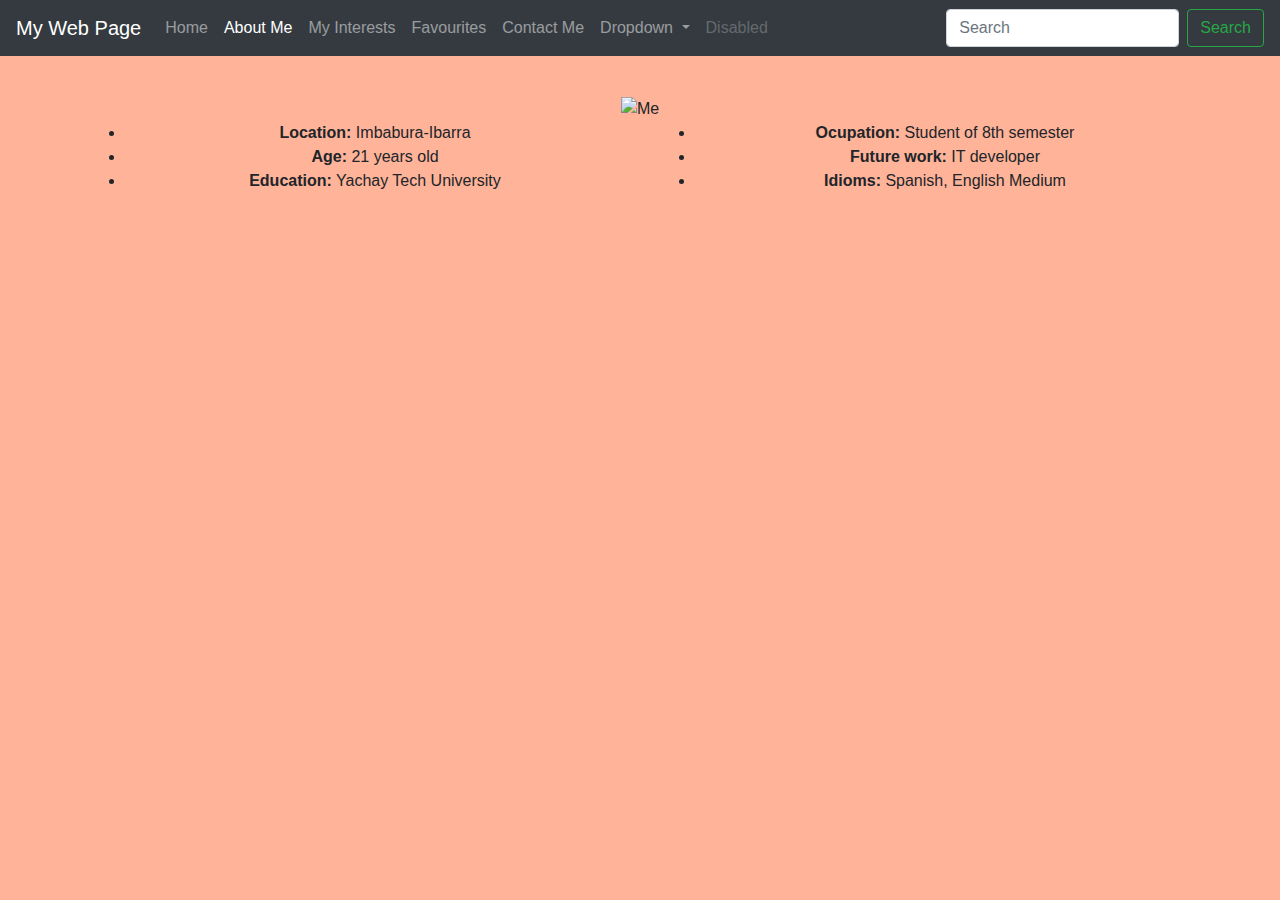
==== pages/page1.html @ 91f66d2c "Added pages html" ====
<!DOCTYPE html>
<html lang="en">
<head>
  <title>Project 0</title>
  <meta charset="utf-8">
  
  <link rel="stylesheet" href="../styles/about.css">
  <meta name="viewport" content="width=device-width, initial-scale=1">
  <link rel="stylesheet" href="https://maxcdn.bootstrapcdn.com/bootstrap/4.3.1/css/bootstrap.min.css">
  <script src="https://ajax.googleapis.com/ajax/libs/jquery/3.4.1/jquery.min.js"></script>
  <script src="https://cdnjs.cloudflare.com/ajax/libs/popper.js/1.14.7/umd/popper.min.js"></script>
  <script src="https://maxcdn.bootstrapcdn.com/bootstrap/4.3.1/js/bootstrap.min.js"></script>

  
</head>
<body style="background-color:#ffb399;">
<header>
  <nav class="navbar navbar-expand-lg navbar-dark bg-dark">
          <a class="navbar-brand" href="#">My Web Page</a>
          <button class="navbar-toggler" type="button" data-toggle="collapse" data-target="#navbarSupportedContent" aria-controls="navbarSupportedContent" aria-expanded="false" aria-label="Toggle navigation">
            <span class="navbar-toggler-icon"></span>
          </button>
        
          <div class="collapse navbar-collapse" id="navbarSupportedContent">
            <ul class="navbar-nav mr-auto">
              <li class="nav-item">
                <a class="nav-link" href="../index.html">Home</a>
              </li>
              <li class="nav-item active">
                  <a class="nav-link" href="../pages/page1.html">About Me</a>
              </li>
              <li class="nav-item">
                <a class="nav-link" href="../pages/page2.html">My Interests</a>
              </li>
              <li class="nav-item">
                      <a class="nav-link" href="../pages/page3.html">Favourites</a>
              </li>

              <li class="nav-item">
                      <a class="nav-link" href="../pages/page4.html">Contact Me</a>
                    </li>
              <li class="nav-item dropdown">
                <a class="nav-link dropdown-toggle" href="#" id="navbarDropdown" role="button" data-toggle="dropdown" aria-haspopup="true" aria-expanded="false">
                  Dropdown
                </a>
                <div class="dropdown-menu" aria-labelledby="navbarDropdown">
                    <a class="dropdown-item" href="../index.html">Return Home</a>
                    <a class="dropdown-item" href="../pages/page4.html">Contact</a>
                    <div class="dropdown-divider"></div>
                    <a class="dropdown-item" href="../pages/page1.html">About Me</a>
                  </div>
              </li>
              <li class="nav-item">
                <a class="nav-link disabled" href="#" tabindex="-1" aria-disabled="true">Disabled</a>
              </li>
            </ul>
            <form class="form-inline my-2 my-lg-0">
              <input class="form-control mr-sm-2" type="search" placeholder="Search" aria-label="Search">
              <button class="btn btn-outline-success my-2 my-sm-0" type="submit">Search</button>
            </form>
          </div>
  </nav>
</header>
  <!-- Barra up -->
   
    
        <!-- Site content -->
	<section>
      <div class="p-3 mb-2 bg-transparent text-dark"></div>
		<div class="container text-center">
      
      <img id="me" src="../images/yo.jpg" width="300" height="300" class="img-fluid" alt="Me">
    <div class="row">
			<div id="leftContent" class="col-sm-12 col-md-6">
				<ul>
          <li><strong>Location:</strong>  Imbabura-Ibarra</li>
          <li><strong>Age:</strong> 21 years old</li>
          <li><strong>Education:</strong> Yachay Tech University</li>
          
				</ul>
			</div>
			<div id="rightContent" class="col-sm-12 col-md-6">
				<ul>
					<li><strong>Ocupation:</strong> Student of 8th semester</li>
          <li><strong>Future work:</strong> IT developer</li>
          <li><strong>Idioms:</strong> Spanish, English Medium</li>
				</ul>
			</div>
    </div>
  </div>
	</section>


    </body>
</html>
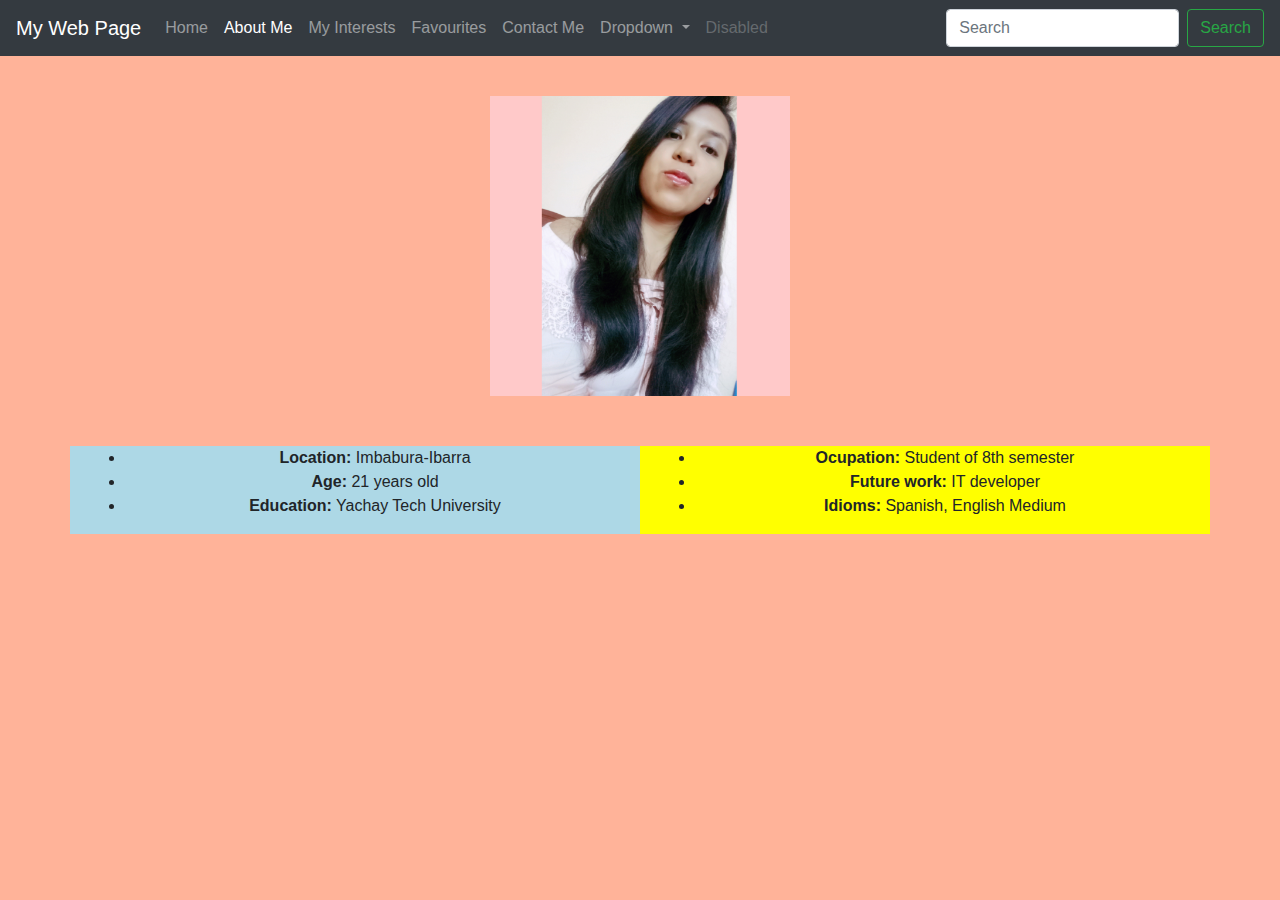
==== commit 565b6e8d: "added" ====
--- a/pages/page1.html
+++ b/pages/page1.html
@@ -44,10 +44,12 @@
                   Dropdown
                 </a>
                 <div class="dropdown-menu" aria-labelledby="navbarDropdown">
+                    <a class="dropdown-item" href="../pages/page1.html">About Me</a>
+                    <a class="dropdown-item" href="../pages/page2.html">My Interests</a>
+                    <a class="dropdown-item" href="../pages/page3.html">Favourites</a>
+                    <a class="dropdown-item" href="../pages/page4.html">Contact Me</a>
+                    <div class="dropdown-divider"></div>
                     <a class="dropdown-item" href="../index.html">Return Home</a>
-                    <a class="dropdown-item" href="../pages/page4.html">Contact</a>
-                    <div class="dropdown-divider"></div>
-                    <a class="dropdown-item" href="../pages/page1.html">About Me</a>
                   </div>
               </li>
               <li class="nav-item">
--- a/styles/about.css
+++ b/styles/about.css
@@ -0,0 +1,11 @@
+#me {
+  margin: 0px auto;
+  margin-bottom: 50px; }
+
+#leftContent {
+  background-color: lightblue; }
+
+#rightContent {
+  background-color: yellow; }
+
+/*# sourceMappingURL=about.css.map */
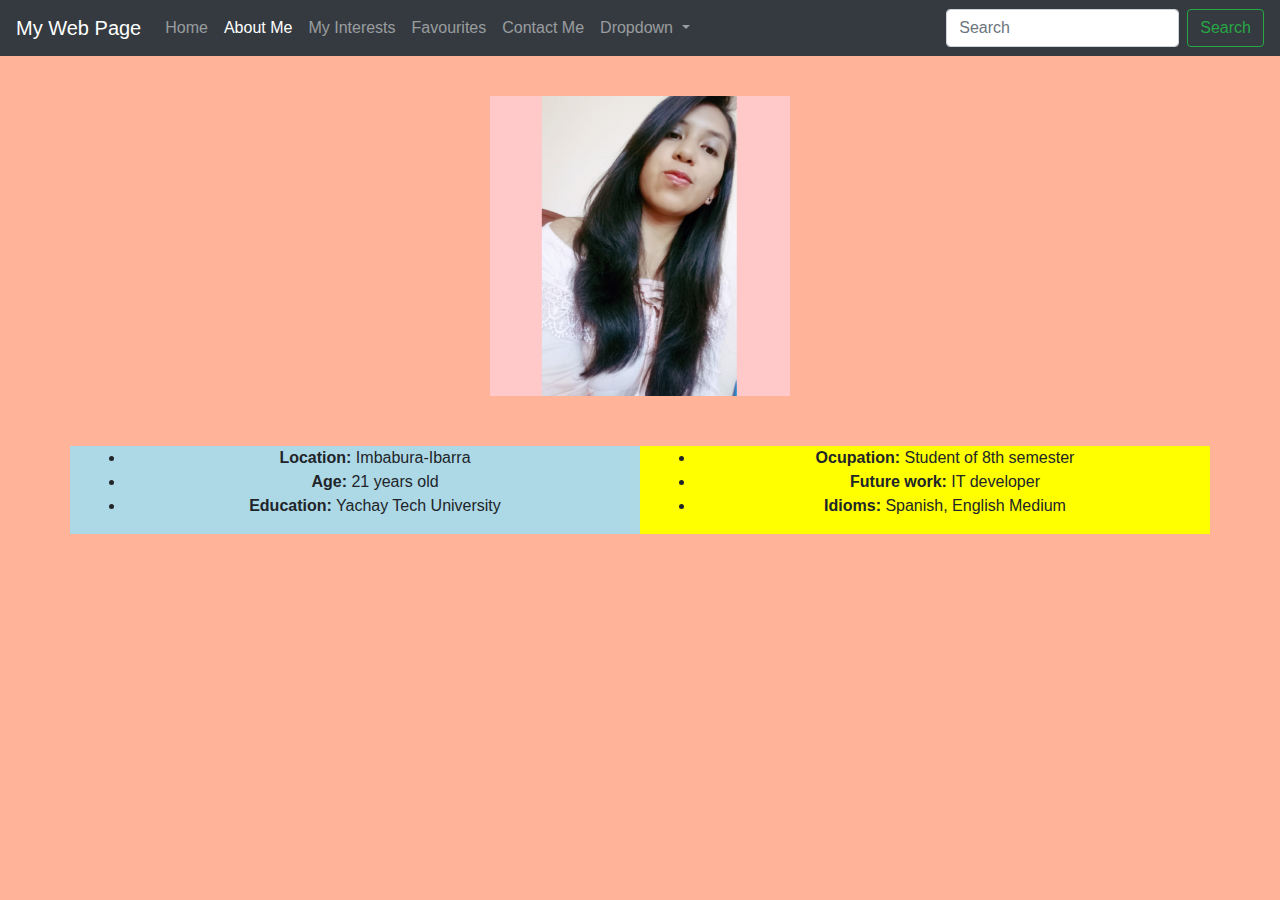
==== commit ca5cf525: "added" ====
--- a/pages/page1.html
+++ b/pages/page1.html
@@ -52,9 +52,7 @@
                     <a class="dropdown-item" href="../index.html">Return Home</a>
                   </div>
               </li>
-              <li class="nav-item">
-                <a class="nav-link disabled" href="#" tabindex="-1" aria-disabled="true">Disabled</a>
-              </li>
+              
             </ul>
             <form class="form-inline my-2 my-lg-0">
               <input class="form-control mr-sm-2" type="search" placeholder="Search" aria-label="Search">
